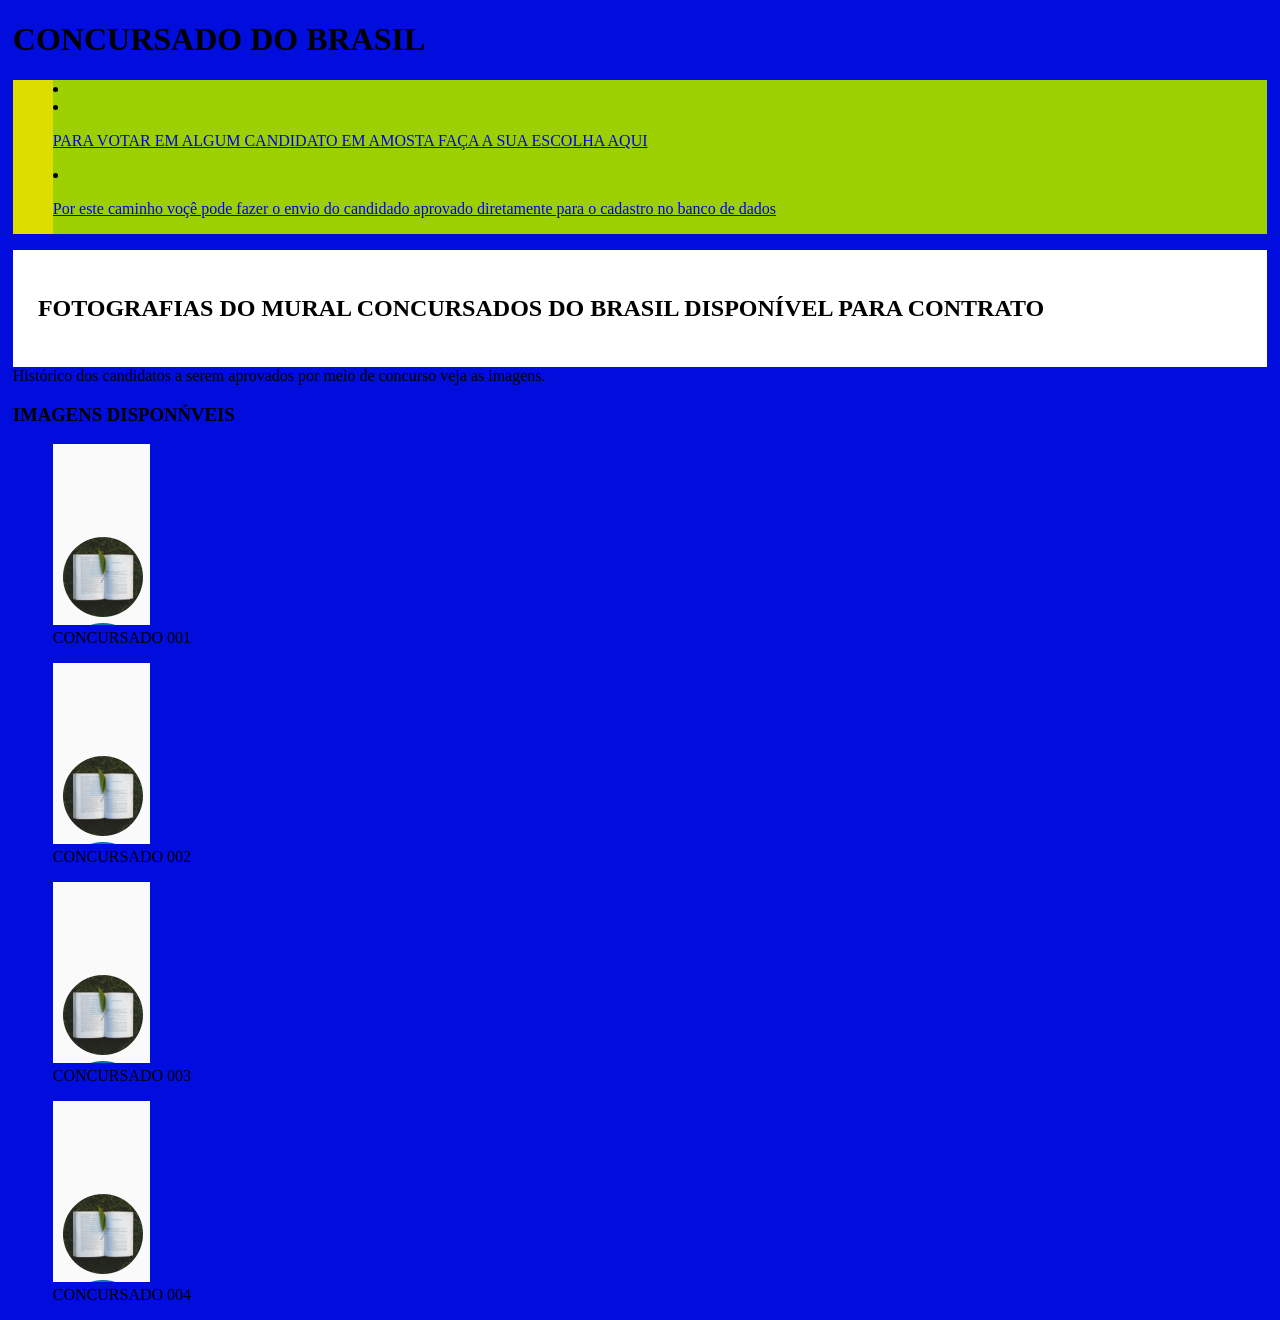
==== campanhaConcursado.html @ e8f4c965 "Add files via upload" ====
<!DOCTYPE html>
<html>
    <head>
        <meta name="keywords" content="HTML, CSS">
        <meta name="Campanha" content="Página web conjunto de imagens">
        <meta author="Ednilson Alves" properly="Republica Federativa do Brasil" content="licença_GNU">
        <meta name="viewport" content="width=device-width, initial-scale=2.0">
        <meta http-equiv="Content-Type" content="text/html; charset=UTF-8">
        <meta http-equiv="refresh" content="30">
        <link rel="stylesheet" type="text/css" href="styles.css" media="all"/>
<script src="Campanha/enviar/java/alert.js">
</script>
        <title>campanhaConcursado</title>
    </head>
<body>
<headr><h1>CONCURSADO DO BRASIL</h1></header>
    <menu><div class="topnav"><li>
    <li><a href="./Campanha/enviar/concursadoAprovado.html"><p>PARA VOTAR EM ALGUM CANDIDATO EM AMOSTA FAÇA A SUA ESCOLHA AQUI</p></a></li>
    <li><a href="./Campanha/enviar/form.html"><p>Por este caminho voçê pode fazer o envio do candidado aprovado diretamente para o cadastro no banco de dados</p></a></li>
    </li>
    </div></menu>
<article>
            <h2>FOTOGRAFIAS DO MURAL CONCURSADOS DO BRASIL DISPONÍVEL PARA CONTRATO</h2>
    </article>
    <section>
    Histórico dos candidatos a serem aprovados por meio de concurso veja as imagens.
    </section>
    <aside>
    <h3>IMAGENS DISPONŃVEIS</h3>
    <div class="nova">
                <figure>
                    <img src="1.jpg" alt="1" name="Concursado_do_Brasil" id="001">
                      <figcaption value="" maxlengeth="40" size="auto">CONCURSADO 001</figcaption>
                </figure>
                <figure>
                    <img src="2.jpg"alt="2" name="Concursado_do_Brasil" id="002">
                      <figcaption value="" maxlengeth="40" size="auto">CONCURSADO 002</figcaption>
                </figure>
                <figure>
                    <img src="3.jpg"alt="3" name="Concursado_do_Brasil" id="003">
                      <figcaption value="" maxlengeth="40" size="auto">CONCURSADO 003</figcaption>
                </figure>
                  <figure>
                    <img src="4.jpg"alt="4" name="Concursado_do_Brasil" id="004">
                      <figcaption value="" maxlengeth="40" size="auto">CONCURSADO 004</figcaption>
                </figure>
    </div>
    </aside>
</body>
</html>
---- styles.css ----
@import"reset nova.css";
@import"nova.css";
div:has(.f1, .f2) {
display: grid;
}
body{
background:#000ddd;
margin:1%;
border:1%;
padding:auto;
}
menu{
background:#DDDD00;
border:1px;
}
menu .topnav > li {
  overflow: hidden;
  background-color: #9DD000;
}
/* Style the topnav links */
menu.topnav a {
  float: left;
  display: block;
  color: #f2f2f2;
  text-align: center;
  padding: 14px;
  text-decoration: none;
}
/* Change color on hover */
menu.topnav a:hover {
  background-color: #FFFFFF;
  color: #000000;
}
article{
background-color:#FFFFFF;
float:center;
position:top;
margin:0%;
border:0%;
padding:2%;
font:#000000,justify,center;
}
is-superselector("div.nova")
Result:true
is-superselector("div.nova", "div", "div", "div", "div")
Result:false
is-superselector(div", "div")
Result:true
}
aside:div.nova{
background-color:#FFFFFF;
float:center;
display:table-row;
position:horizontal;
margin:10%;
border:1%;
padding:30%;
font:#000000 justify center;
}
h3{
float:center;
position:top;
font:#000000 justify center;
}
.nova figure{
background-color:#DDDFFD;
display:inline-block;
position:middle;
margin:4%;
border:4%;
padding:auto;
}
.nova figure img{
background-color:#6495ED;
margin:1%;
border:1%;
padding:auto;
width:200px;
height:350px;
position:middle;
display:inline-block;
image-orientation:vertical
}
.nova figure img figcaption{
background-color:#F0FFFF;
margin:1%;
border:1%;
padding:auto;
display:inline-block;
width:200px;
height:20px;
font-size:14px,color:#000000;
}
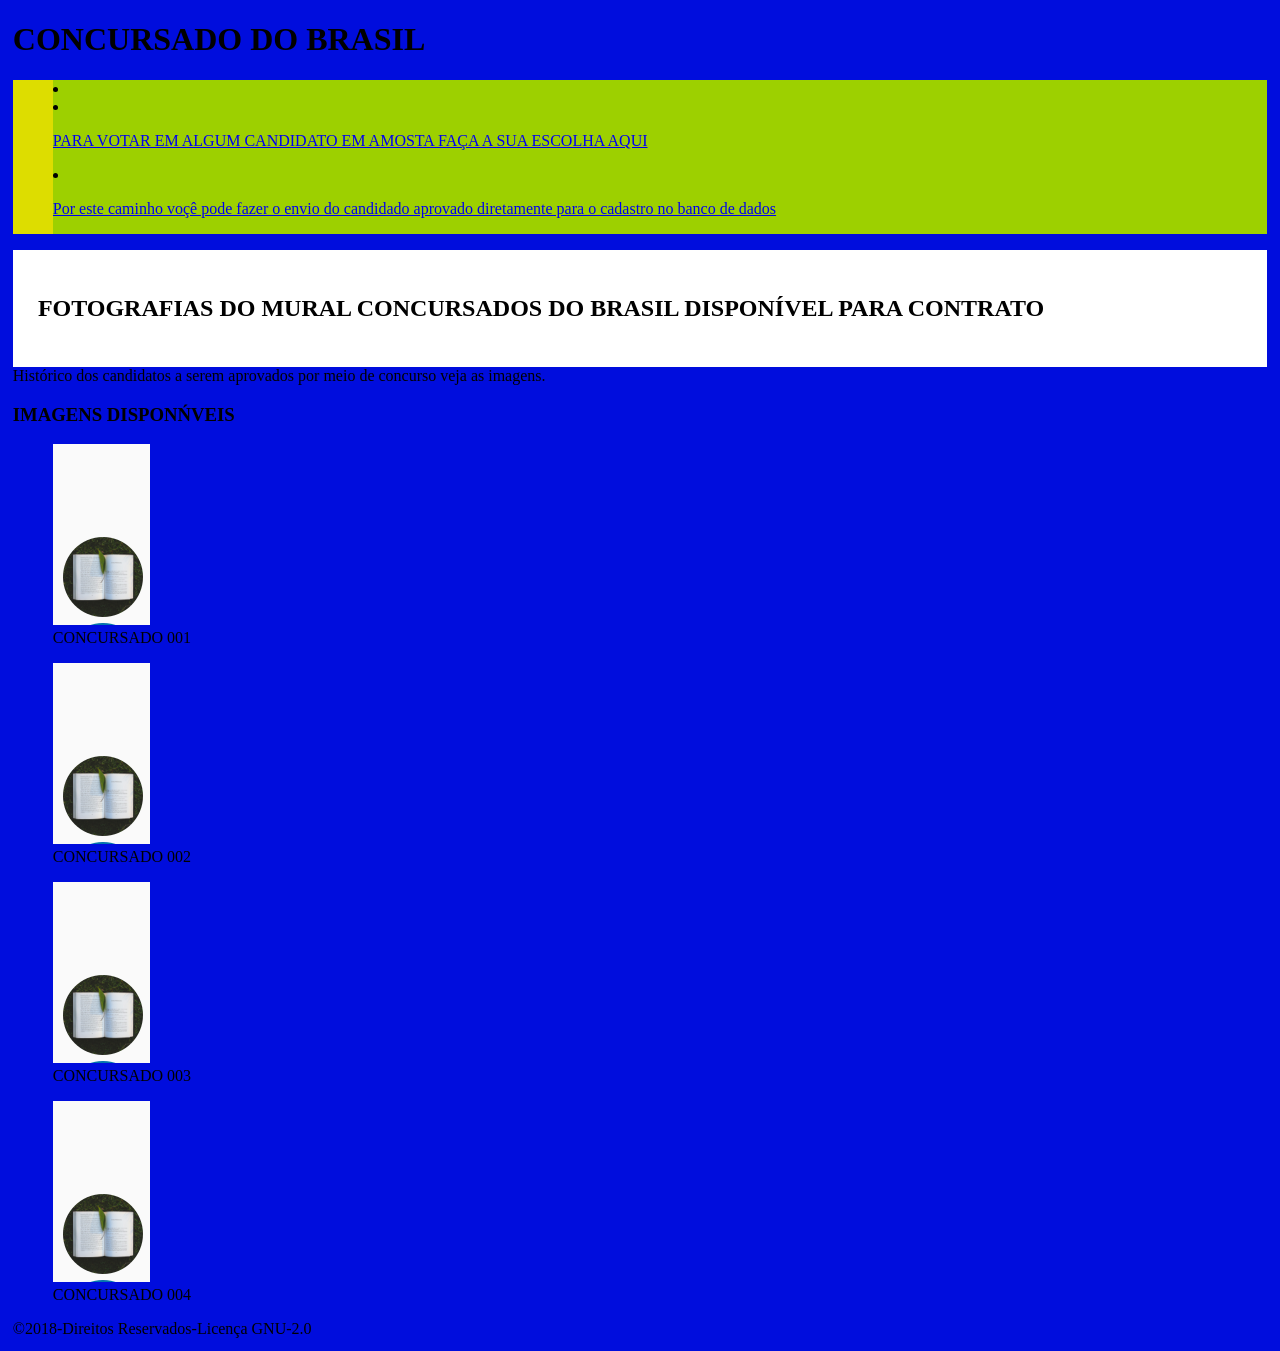
==== commit 5edce57d: "Add footer section to campanhaConcursado.html" ====
--- a/campanhaConcursado.html
+++ b/campanhaConcursado.html
@@ -46,5 +46,6 @@
                 </figure>
     </div>
     </aside>
+    <footer><div class="rodape">&copy2018-Direitos Reservados-Licença GNU-2.0</div></footer>
 </body>
 </html>
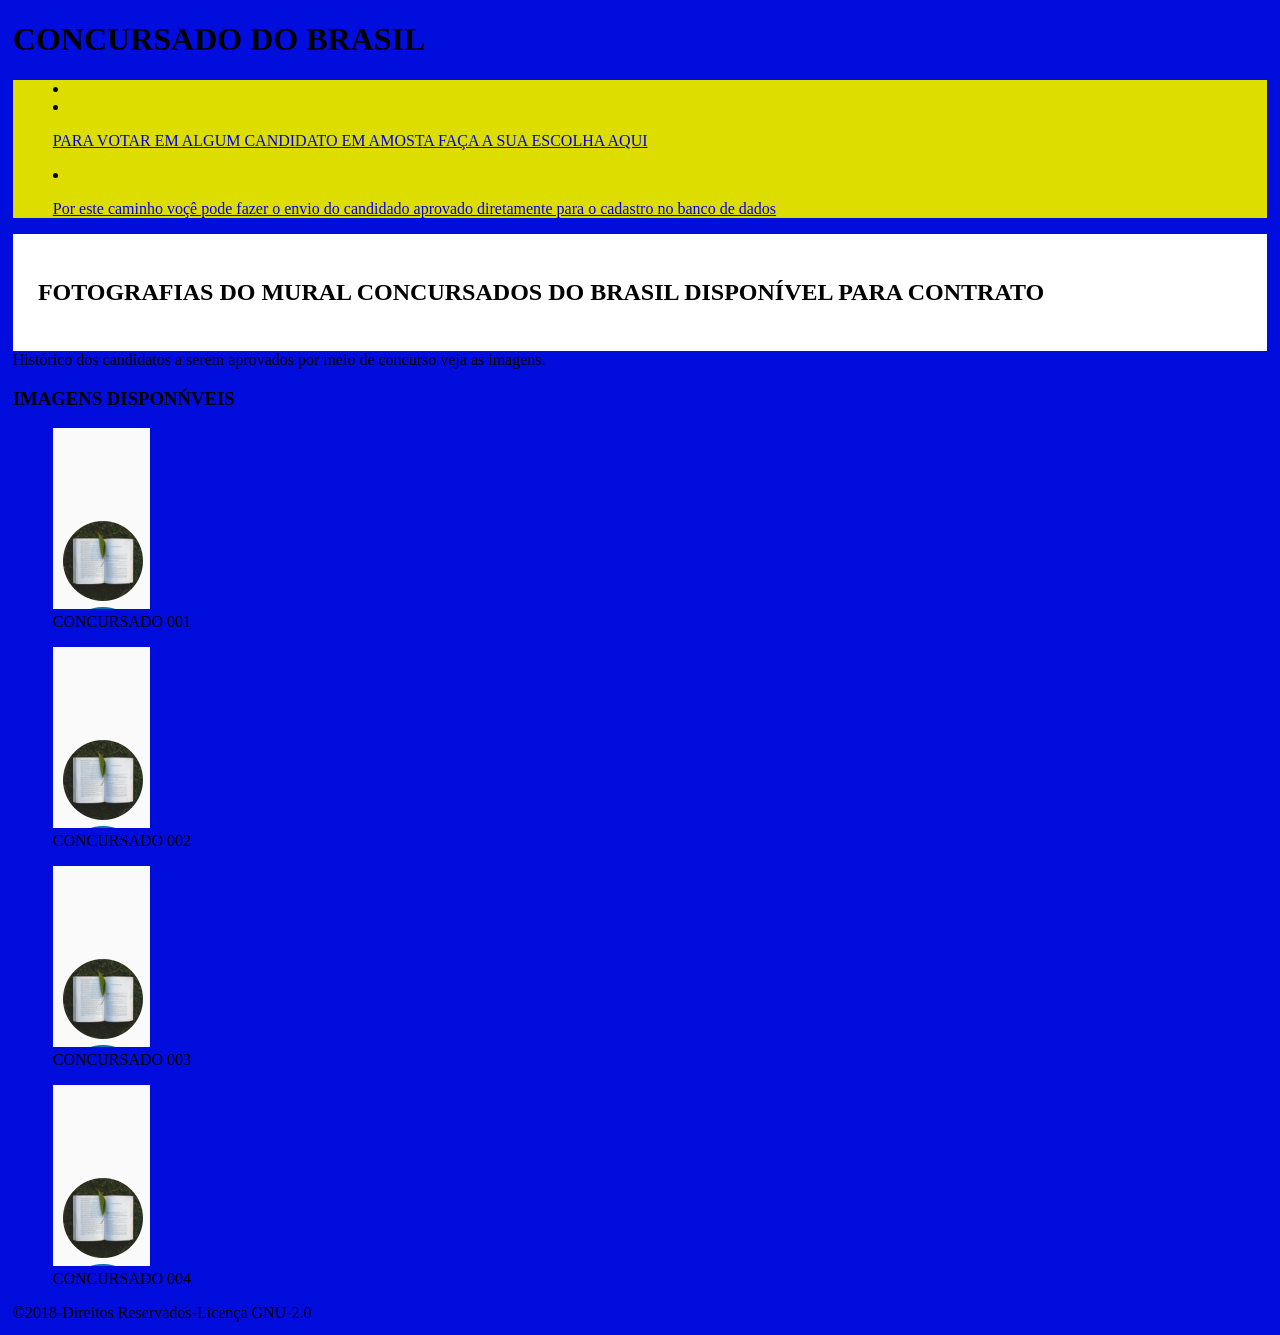
==== commit e8852f05: "Add files via upload" ====
--- a/campanhaConcursado.html
+++ b/campanhaConcursado.html
@@ -14,11 +14,11 @@
     </head>
 <body>
 <headr><h1>CONCURSADO DO BRASIL</h1></header>
-    <menu><div class="topnav"><li>
-    <li><a href="./Campanha/enviar/concursadoAprovado.html"><p>PARA VOTAR EM ALGUM CANDIDATO EM AMOSTA FAÇA A SUA ESCOLHA AQUI</p></a></li>
-    <li><a href="./Campanha/enviar/form.html"><p>Por este caminho voçê pode fazer o envio do candidado aprovado diretamente para o cadastro no banco de dados</p></a></li>
+    <menu><nav><div class=".topnav"><li>
+    <li><a href="/Campanha/enviar/form.html"><p>PARA VOTAR EM ALGUM CANDIDATO EM AMOSTA FAÇA A SUA ESCOLHA AQUI</p></a></li>
+    <li><a href="/Campanha/enviar/concursadoContratado.html"><p>Por este caminho voçê pode fazer o envio do candidado aprovado diretamente para o cadastro no banco de dados</p></a></li>
     </li>
-    </div></menu>
+    </div></nav></menu>
 <article>
             <h2>FOTOGRAFIAS DO MURAL CONCURSADOS DO BRASIL DISPONÍVEL PARA CONTRATO</h2>
     </article>
@@ -27,25 +27,25 @@
     </section>
     <aside>
     <h3>IMAGENS DISPONŃVEIS</h3>
-    <div class="nova">
+    <div class=".nova">
                 <figure>
                     <img src="1.jpg" alt="1" name="Concursado_do_Brasil" id="001">
-                      <figcaption value="" maxlengeth="40" size="auto">CONCURSADO 001</figcaption>
+                      <figcaption value="Concursado.*_file" maxlengeth="40" size="auto">CONCURSADO 001</figcaption>
                 </figure>
                 <figure>
                     <img src="2.jpg"alt="2" name="Concursado_do_Brasil" id="002">
-                      <figcaption value="" maxlengeth="40" size="auto">CONCURSADO 002</figcaption>
+                      <figcaption value="Concursado.*_file" maxlengeth="40" size="auto">CONCURSADO 002</figcaption>
                 </figure>
                 <figure>
                     <img src="3.jpg"alt="3" name="Concursado_do_Brasil" id="003">
-                      <figcaption value="" maxlengeth="40" size="auto">CONCURSADO 003</figcaption>
+                      <figcaption value="Concursado.*_file" maxlengeth="40" size="auto">CONCURSADO 003</figcaption>
                 </figure>
                   <figure>
                     <img src="4.jpg"alt="4" name="Concursado_do_Brasil" id="004">
-                      <figcaption value="" maxlengeth="40" size="auto">CONCURSADO 004</figcaption>
+                      <figcaption value="Concursado.*_file" maxlengeth="40" size="auto">CONCURSADO 004</figcaption>
                 </figure>
     </div>
     </aside>
-    <footer><div class="rodape">&copy2018-Direitos Reservados-Licença GNU-2.0</div></footer>
+    <footer><div class=".rodape">&copy2018-Direitos Reservados-Licença GNU-2.0</div></footer>
 </body>
 </html>
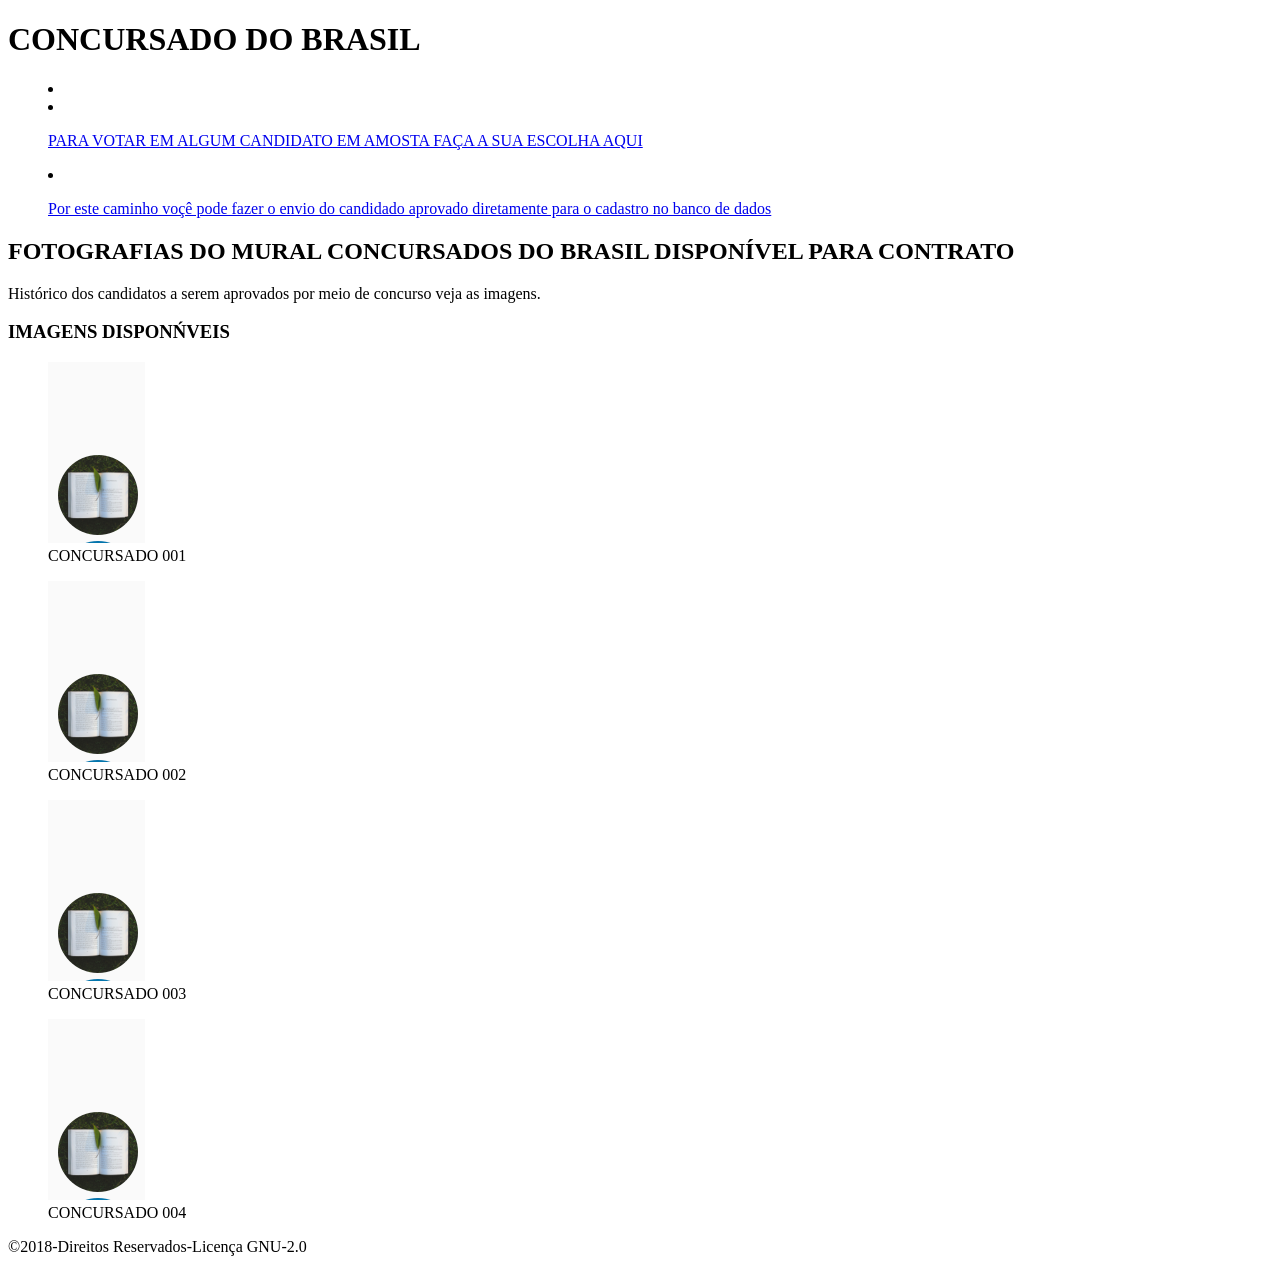
==== commit 671d62a6: "Add files via upload" ====
--- a/campanhaConcursado.html
+++ b/campanhaConcursado.html
@@ -7,14 +7,15 @@
         <meta name="viewport" content="width=device-width, initial-scale=2.0">
         <meta http-equiv="Content-Type" content="text/html; charset=UTF-8">
         <meta http-equiv="refresh" content="30">
-        <link rel="stylesheet" type="text/css" href="styles.css" media="all"/>
+        <link rel="stylesheet" type="text/css" href="enviar/estilos/estudo.css" media="all">
+        <link rel="stylesheet" type="text/css" href="enviar/estilos/styles.css" media="all">
 <script src="Campanha/enviar/java/alert.js">
 </script>
         <title>campanhaConcursado</title>
     </head>
 <body>
 <headr><h1>CONCURSADO DO BRASIL</h1></header>
-    <menu><nav><div class=".topnav"><li>
+    <menu><nav><div class="topnav"><li>
     <li><a href="/Campanha/enviar/form.html"><p>PARA VOTAR EM ALGUM CANDIDATO EM AMOSTA FAÇA A SUA ESCOLHA AQUI</p></a></li>
     <li><a href="/Campanha/enviar/concursadoContratado.html"><p>Por este caminho voçê pode fazer o envio do candidado aprovado diretamente para o cadastro no banco de dados</p></a></li>
     </li>
@@ -25,9 +26,10 @@
     <section>
     Histórico dos candidatos a serem aprovados por meio de concurso veja as imagens.
     </section>
-    <aside>
+    <caption>
+    <div class="f2">
     <h3>IMAGENS DISPONŃVEIS</h3>
-    <div class=".nova">
+    <div class="nova">
                 <figure>
                     <img src="1.jpg" alt="1" name="Concursado_do_Brasil" id="001">
                       <figcaption value="Concursado.*_file" maxlengeth="40" size="auto">CONCURSADO 001</figcaption>
@@ -45,7 +47,8 @@
                       <figcaption value="Concursado.*_file" maxlengeth="40" size="auto">CONCURSADO 004</figcaption>
                 </figure>
     </div>
-    </aside>
-    <footer><div class=".rodape">&copy2018-Direitos Reservados-Licença GNU-2.0</div></footer>
+    </div>
+    </caption>
+    <footer><div class="rodape">&copy2018-Direitos Reservados-Licença GNU-2.0</div></footer>
 </body>
 </html>
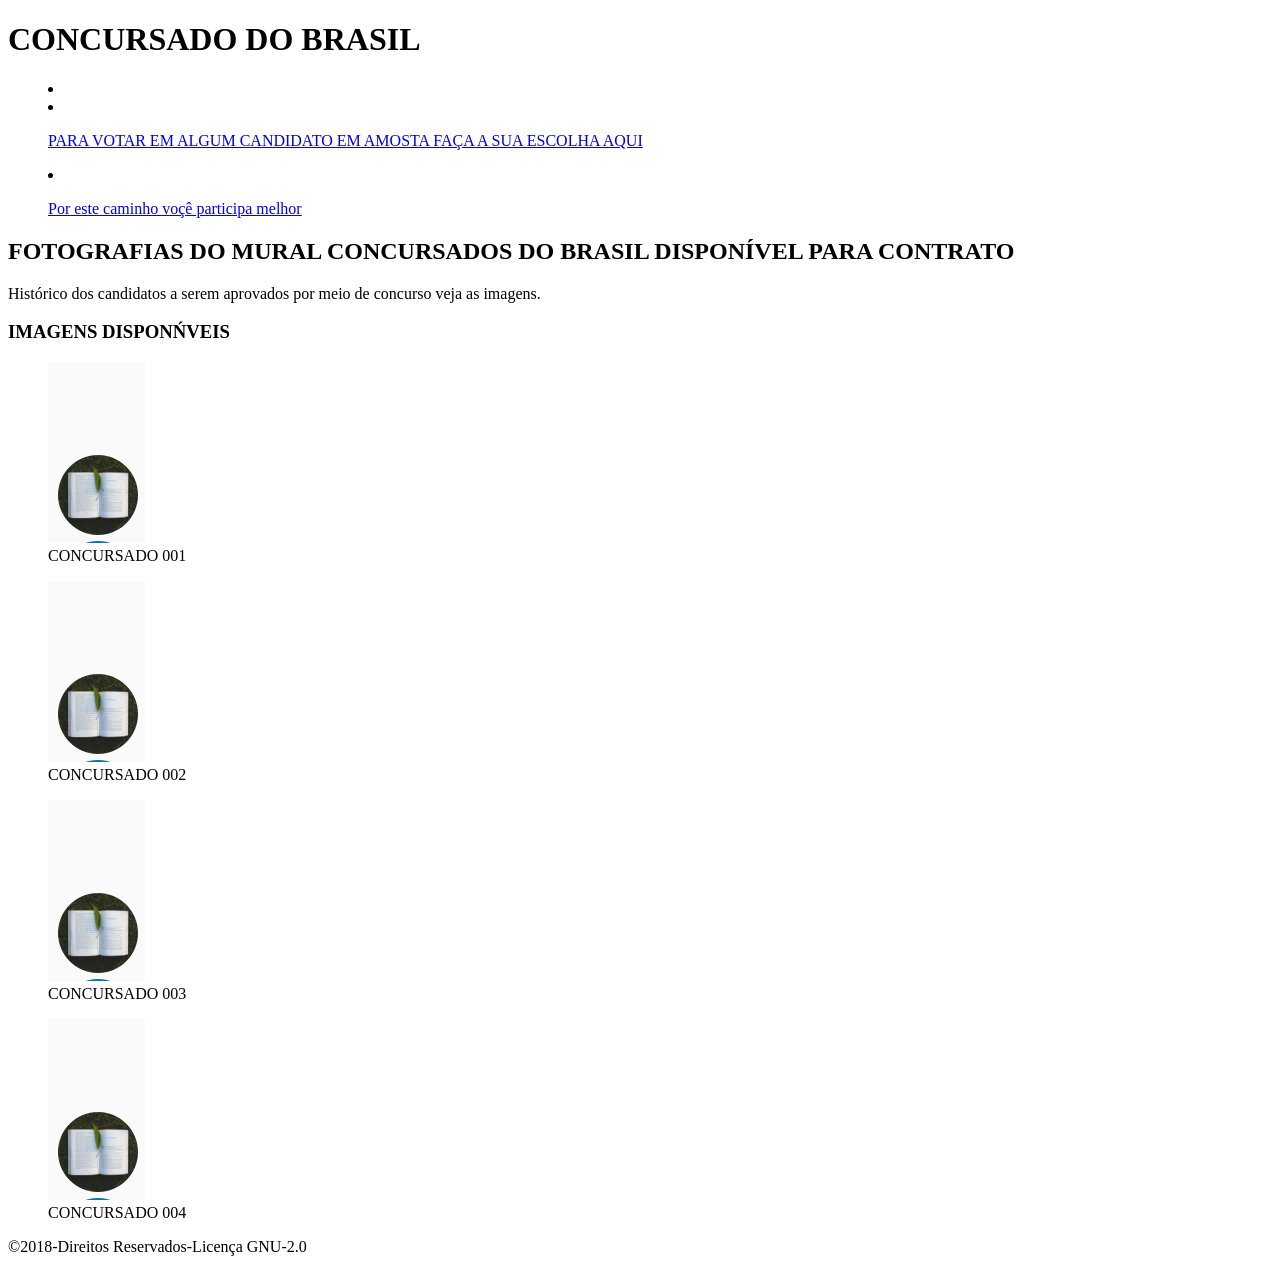
==== commit 3d517375: "Add files via upload" ====
--- a/campanhaConcursado.html
+++ b/campanhaConcursado.html
@@ -1,4 +1,6 @@
 <!DOCTYPE html>
+<html-PUBLIC "-//W3C//DTD XHTML 1.0 Strict//EN""http://www.w3.org/TR/xhtml1/DTD/xhtml1-strict.dtd">
+<html xmlns="http://www.w3.org/1999/xhtml"lang="pt-br, ISO 639-standard">
 <html>
     <head>
         <meta name="keywords" content="HTML, CSS">
@@ -8,7 +10,6 @@
         <meta http-equiv="Content-Type" content="text/html; charset=UTF-8">
         <meta http-equiv="refresh" content="30">
         <link rel="stylesheet" type="text/css" href="enviar/estilos/estudo.css" media="all">
-        <link rel="stylesheet" type="text/css" href="enviar/estilos/styles.css" media="all">
 <script src="Campanha/enviar/java/alert.js">
 </script>
         <title>campanhaConcursado</title>
@@ -17,7 +18,7 @@
 <headr><h1>CONCURSADO DO BRASIL</h1></header>
     <menu><nav><div class="topnav"><li>
     <li><a href="/Campanha/enviar/form.html"><p>PARA VOTAR EM ALGUM CANDIDATO EM AMOSTA FAÇA A SUA ESCOLHA AQUI</p></a></li>
-    <li><a href="/Campanha/enviar/concursadoContratado.html"><p>Por este caminho voçê pode fazer o envio do candidado aprovado diretamente para o cadastro no banco de dados</p></a></li>
+    <li><a href="/Campanha/enviar/index.html"><p>Por este caminho voçê participa melhor</p></a></li>
     </li>
     </div></nav></menu>
 <article>
